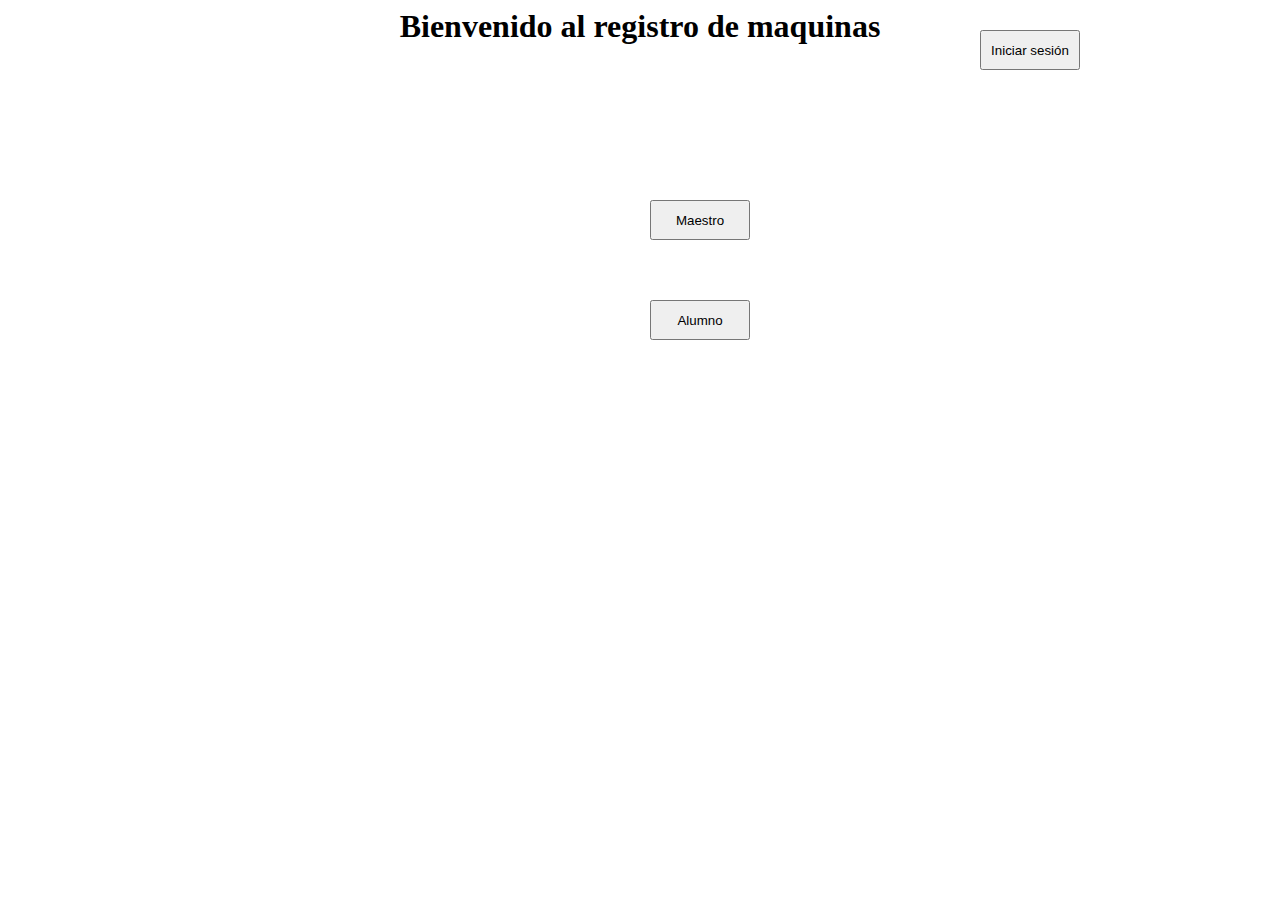
==== src/main/webapp/index.html @ 3fc24551 "ProyectoCambioMaven" ====
<html>
    <head>
        <title>TODO supply a title</title>
        <meta charset="UTF-8">
        <meta name="viewport" content="width=device-width, initial-scale=1.0">
        <link rel="stylesheet" href="./css/Estilos.css">
    </head>
    <body>
        <div class="bienvendida">
            <center><h1>Bienvenido al registro de maquinas</h1></center>
        </div>
        <br>
        <div id="iniciosesion">
            <button onclick="window.location='./iniciarsesion.html'" id="Boton1">Iniciar sesión</button>
        </div>
        <br>
        <div id="maestro">
            <button id="Boton2" onclick="window.location='./registromaestro.html'">Maestro</button>
        </div>
        <br>
        <div id="alumno">
            <button onclick="window.location='./registroalumno.html'" id="Boton3">Alumno</button>
        </div>
    </body>
</html>
---- src/main/webapp/css/Estilos.css ----
/*#bienvendida{
    background-color:burlywood;
    position: absolute;
    left: 450px;
    width: 500px;
}*/

.bienvenida {
  margin: auto;
  width: 50%;
  padding: 10px;
  background-color: violet;
  top: 50px;
}
body{
    text-align: center;
}


#iniciosesion{
    position: absolute;
    right: 200px;
    top: 30px;
}

#maestro{
    position: fixed;
    left: 650px;
    top: 200px;
}

#alumno{
    position: fixed;
    left: 650px;
    top: 300px;
}

#Boton1{
    width: 100px;
    height: 40px;
}

#Boton2{
    width: 100px;
    height: 40px;
}

#Boton3{
    width: 100px;
    height: 40px;
}

#Boton4{
    width: 120px;
    height: 40px;
    position: absolute;
    left: 60px;
    top: 150px;
    background-color:#a5ae9d;
    color: #fff;
    border-radius: 15px;
}

#colorformulario{
    background-color: wheat;
    width: 50%;
    position: relative;
    left: 25%;
}

#Boton5{
    width: 120px;
    height: 40px;
    position: absolute;
    left: 60px;
    top: 250px;
    background-color: #a5ae9d;
    color: #fff;
    border-radius: 15px;
}


#Boton6{
    width: 100px;
    height: 40px;
}

#indicacion1{
    background-color:#111b28;
    position:static;
    left: 300px;
    width: 100%;
    height: 40px;
    
}

#retitulo{
    color: white;
    font-size: 30px;
}



h1{
    text-align: center;
}

#campo1{
    position:abstolute;
    height: 25px;
}

#instrucciones2{
  background-color:#111b28;
    position:static;
    left: 300px;
    width: 100%;
    height: 40px; 
}

#campoini{
    position:abstolute;
    background-color:darksalmon;
    height: 25px;
}

#campoini2{
    position:abstolute;
    background-color:darksalmon;
    height: 25px;
}

#Boton7{
    width: 100px;
    height: 40px;
}

#Boton8{
    width: 100px;
    height: 40px;
}

#titulo{
    background-color:burlywood;
    position:static;
    left: 300px;
    width: 100%;
}

h2{
    text-align: center;
}

#botonini1{
    position: absolute;
    left: 620px;
    top: 210px;
}



#Boton9{
   width: 130px;
    height: 40px 
}

#botonini2{
    position: absolute;
    left: 620px;
    top: 150px;
}

#Boton10{
    width: 130px;
    height: 40px 
}

#botonini3{
    position: absolute;
    left: 620px;
    top: 330px;
}

#Boton11{
    width: 130px;
    height: 40px 
}

#botonini4{
    position: absolute;
    left: 620px;
    top: 390px;
}

#Boton12{
    width: 130px;
    height: 40px 
}

#botonini5{
    position: absolute;
    left: 620px;
    top: 270px;
}

#Boton13{
    width: 130px;
    height: 40px 
}

#botonini6{
    position: absolute;
    left: 620px;
    top: 450px;
}

#Boton14{
    width: 130px;
    height: 40px 
}

#indicacion3{
    background-color:burlywood;
    position:static;
    left: 300px;
    width: 100%;
}

#Boton15{
    width: 130px;
    height: 40px;
}

#Boton16{
    width: 130px;
    height: 40px;
    
}

#regiscampo1{
    position:abstolute;
    background-color:darksalmon;
    height: 25px;
}

#regiscampo2{
    position:abstolute;
    background-color:darksalmon;
    height: 25px;
}

#regiscampo3{
    position:abstolute;
    background-color:darksalmon;
    height: 25px;
}

#regiscampo4{
    position:abstolute;
    background-color:darksalmon;
    height: 25px;
}

#regiscampo5{
    position:abstolute;
    background-color:darksalmon;
    height: 25px;
}

#indicaciones5{
    background-color:burlywood;
    position:static;
    left: 300px;
    width: 100%;
}

#Boton18{
    width: 130px;
    height: 40px;
}

#botonvolverinicio2{
    position: absolute;
    left: 50px;
    top: 200px;
}

#botonregistromaq{
    position: absolute;
    left: 650px;
    top: 350px;
}

#botonvolvermenu{
    position: absolute;
    left: 650px;
    top: 400px;
}

#indicaciones5{
    background-color:burlywood;
    position:static;
    left: 300px;
    width: 600px;    
}

#botonvolverinicio5{
    position: absolute;
    left: 650px;
    top: 35px;
}

#Boton19{
    width: 130px;
    height: 40px;
}

#botonreprob{
    position: absolute;
    left: 630px;
    top: 250px;  
}

#botonvolveralinicio4{
    position: absolute;
    left: 630px;
    top: 300px;   
}

#Boton17{
    width: 180px;
    height: 40px;
}

#Boton20{
    width: 180px;
    height: 40px;
}

#indicaciones4{
    background-color:burlywood;
    position:static;
    left: 300px;
    width: 100%; 
}

#elegirmaquina{
    background-color:darkgray;
    width: 100%;   
    height: 25px;
}

#descripcionproblematecnico{
    background-color:darkgray;
    width: 100%;  
    height: 25px;
}

#indicaciones5{
    background-color:burlywood;
    position:static;
    left: 300px;
    width: 600px; 
}

#volveralmenu1{
    position: absolute;
    left: 250px;
    top: 225px;    
}

#Boton21{
    width: 130px;
    height: 40px;   
}
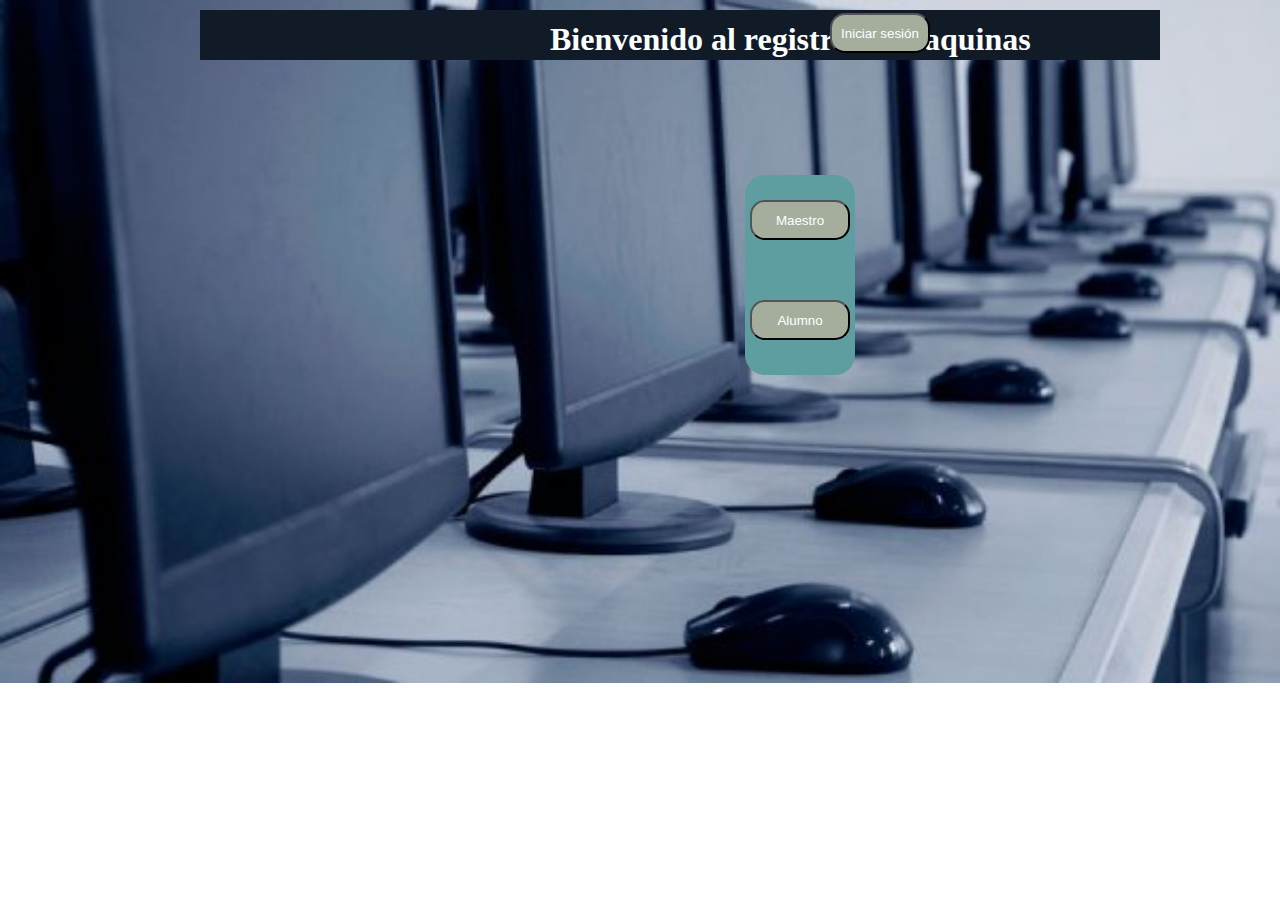
==== commit cc0ba822: "CambiosEnCSS" ====
--- a/src/main/webapp/index.html
+++ b/src/main/webapp/index.html
@@ -4,9 +4,46 @@
         <meta charset="UTF-8">
         <meta name="viewport" content="width=device-width, initial-scale=1.0">
         <link rel="stylesheet" href="./css/Estilos.css">
+        <style>
+            h1{
+                color:#FFF;
+                position: absolute;
+                left: 350px;
+                top: -10px;
+            }
+            #bienvenida {
+
+                width: 75%;
+                height: 50px;
+                background-color:#111b28;
+                left: 200;
+                top: 10px;
+                position: absolute
+            }
+
+            body{
+                background-image:url(./imagenes/maquinas.jpg);
+                background-repeat: no-repeat;
+                width:100%;
+                background-size:100%;
+                
+            }
+
+            #contenedorindex{
+                background-color: cadetblue;
+                width: 110px;
+                height: 200px;
+                border-radius:20px ;
+                position: absolute;
+                left: 745px;
+                top:175px;
+
+            }
+
+        </style>
     </head>
     <body>
-        <div class="bienvendida">
+        <div id="bienvenida">
             <center><h1>Bienvenido al registro de maquinas</h1></center>
         </div>
         <br>
@@ -14,6 +51,7 @@
             <button onclick="window.location='./iniciarsesion.html'" id="Boton1">Iniciar sesión</button>
         </div>
         <br>
+        <div id="contenedorindex"></div>
         <div id="maestro">
             <button id="Boton2" onclick="window.location='./registromaestro.html'">Maestro</button>
         </div>
@@ -21,5 +59,6 @@
         <div id="alumno">
             <button onclick="window.location='./registroalumno.html'" id="Boton3">Alumno</button>
         </div>
+        
     </body>
 </html>
--- a/src/main/webapp/css/Estilos.css
+++ b/src/main/webapp/css/Estilos.css
@@ -5,13 +5,7 @@
     width: 500px;
 }*/
 
-.bienvenida {
-  margin: auto;
-  width: 50%;
-  padding: 10px;
-  background-color: violet;
-  top: 50px;
-}
+
 body{
     text-align: center;
 }
@@ -19,35 +13,56 @@
 
 #iniciosesion{
     position: absolute;
-    right: 200px;
-    top: 30px;
+    right: 350px;
+    top: 13px;
 }
 
 #maestro{
-    position: fixed;
-    left: 650px;
+    position: absolute;
+    left: 750px;
     top: 200px;
 }
 
 #alumno{
-    position: fixed;
-    left: 650px;
+    position: absolute;
+    left: 750px;
     top: 300px;
 }
 
 #Boton1{
     width: 100px;
     height: 40px;
-}
-
+    background-color:#a5ae9d;
+    color: #fff;
+    border-radius: 15px;
+}
+
+#form_inses{
+    background-color: wheat;
+    width: 50%;
+    position: relative;
+    left: 25%;
+    height: 400px;
+    
+}
+#field1{
+    position: absolute;
+    top: 50px;
+}
 #Boton2{
     width: 100px;
     height: 40px;
+    background-color:#a5ae9d;
+    color: #fff;
+    border-radius: 15px;
 }
 
 #Boton3{
     width: 100px;
     height: 40px;
+    background-color:#a5ae9d;
+    color: #fff;
+    border-radius: 15px;
 }
 
 #Boton4{
@@ -83,6 +98,9 @@
 #Boton6{
     width: 100px;
     height: 40px;
+    background-color:#a5ae9d;
+    color: #fff;
+    border-radius: 15px;
 }
 
 #indicacion1{
@@ -119,29 +137,67 @@
 }
 
 #campoini{
-    position:abstolute;
-    background-color:darksalmon;
-    height: 25px;
+    position:relative;   
+    height: 25px;
+    top: 50px;
 }
 
 #campoini2{
-    position:abstolute;
-    background-color:darksalmon;
-    height: 25px;
-}
+    position:relative;
+    height: 25px;
+    top: 100px;
+}
+
+#menu{
+    background-color: cadetblue;
+    width: 25%;
+    position:relative;
+    left: 75%;
+    border-radius:50px ;
+}
+
 
 #Boton7{
     width: 100px;
     height: 40px;
+    background-color:#a5ae9d;
+    color: #fff;
+    border-radius: 15px;
+    position:relative;
+    left: -30px;
+    top: 5px;
 }
 
 #Boton8{
     width: 100px;
     height: 40px;
-}
+    background-color:#a5ae9d;
+    color: #fff;
+    border-radius: 15px;
+    
+}
+
+#Boton22{
+    width: 140px;
+    height: 40px;
+    background-color:#a5ae9d;
+    color: #fff;
+    border-radius: 15px;
+    position:relative;
+    right: 10px; 
+    top: -5px;
+}
+
+#iniciarsesionalum{
+    position: absolute;
+    top: 300px;
+    left: 45%;
+}
+
+
 
 #titulo{
-    background-color:burlywood;
+    background-color:#111b28;
     position:static;
     left: 300px;
     width: 100%;
@@ -160,8 +216,11 @@
 
 
 #Boton9{
-   width: 130px;
-    height: 40px 
+    width: 130px;
+    height: 40px;
+    background-color:#a5ae9d;
+    color: #fff;
+    border-radius: 15px;
 }
 
 #botonini2{
@@ -172,18 +231,27 @@
 
 #Boton10{
     width: 130px;
-    height: 40px 
+    height: 40px;
+    background-color:#a5ae9d;
+    color: #fff;
+    border-radius: 15px;
 }
 
 #botonini3{
     position: absolute;
     left: 620px;
     top: 330px;
+    background-color:#a5ae9d;
+    color: #fff;
+    border-radius: 15px;
 }
 
 #Boton11{
     width: 130px;
-    height: 40px 
+    height: 40px;
+    background-color:#a5ae9d;
+    color: #fff;
+    border-radius: 15px;    
 }
 
 #botonini4{
@@ -194,29 +262,46 @@
 
 #Boton12{
     width: 130px;
-    height: 40px 
+    height: 40px; 
+    background-color:#a5ae9d;
+    color: #fff;
+    border-radius: 15px;    
+    
 }
 
 #botonini5{
     position: absolute;
     left: 620px;
     top: 270px;
+    background-color:#a5ae9d;
+    color: #fff;
+    border-radius: 15px;
 }
 
 #Boton13{
     width: 130px;
-    height: 40px 
+    height: 40px;
+    
+    background-color:#a5ae9d;
+    color: #fff;
+    border-radius: 15px;
 }
 
 #botonini6{
     position: absolute;
     left: 620px;
     top: 450px;
+    background-color:#a5ae9d;
+    color: #fff;
+    border-radius: 15px;
 }
 
 #Boton14{
     width: 130px;
-    height: 40px 
+    height: 40px;
+    background-color:#a5ae9d;
+    color: #fff;
+    border-radius: 15px;
 }
 
 #indicacion3{
@@ -229,11 +314,17 @@
 #Boton15{
     width: 130px;
     height: 40px;
+    background-color:#a5ae9d;
+    color: #fff;
+    border-radius: 15px;
 }
 
 #Boton16{
     width: 130px;
     height: 40px;
+    background-color:#a5ae9d;
+    color: #fff;
+    border-radius: 15px;
     
 }
 
@@ -267,109 +358,167 @@
     height: 25px;
 }
 
+
+
+#Boton18{
+    width: 130px;
+    height: 40px;
+    background-color:#a5ae9d;
+    color: #fff;
+    border-radius: 15px;
+    position: absolute;
+    left: 425px;
+    top: 250px;
+}
+
+#botonvolverinicio2{
+    position: absolute;
+    left: 50px;
+    top: 200px;
+}
+
+#botonregistromaq{
+    position: absolute;
+    left: 650px;
+    top: 350px;
+}
+
+#botonvolvermenu{
+    position: absolute;
+    left: 650px;
+    top: 400px;
+}
+
 #indicaciones5{
     background-color:burlywood;
     position:static;
     left: 300px;
-    width: 100%;
-}
-
-#Boton18{
-    width: 130px;
-    height: 40px;
-}
-
-#botonvolverinicio2{
-    position: absolute;
-    left: 50px;
-    top: 200px;
-}
-
-#botonregistromaq{
+    width: 600px;    
+}
+
+#botonvolverinicio5{
     position: absolute;
     left: 650px;
-    top: 350px;
-}
-
-#botonvolvermenu{
-    position: absolute;
-    left: 650px;
-    top: 400px;
+    top: 35px;
+}
+
+#Boton19{
+    width: 130px;
+    height: 40px;
+    background-color:#a5ae9d;
+    color: #fff;
+    border-radius: 15px;
+}
+
+#botonreprob{
+    position: absolute;
+    left: 630px;
+    top: 250px;
+    background-color:#a5ae9d;
+    color: #fff;
+    border-radius: 15px;
+}
+
+#botonvolveralinicio4{
+    position: absolute;
+    left: 630px;
+    top: 300px;
+    background-color:#a5ae9d;
+    color: #fff;
+    border-radius: 15px;
+}
+
+#Boton17{
+    width: 180px;
+    height: 40px;
+    background-color:#a5ae9d;
+    color: #fff;
+    border-radius: 15px;
+}
+
+#Boton20{
+    width: 180px;
+    height: 40px;
+    background-color:#a5ae9d;
+    color: #fff;
+    border-radius: 15px;
+}
+
+#indicaciones4{
+    background-color:burlywood;
+    position:static;
+    left: 300px;
+    width: 100%; 
+}
+
+#elegirmaquina{
+    
+    width: 100%;   
+    height: 25px;
+}
+
+#descripcionproblematecnico{
+    
+    width: 100%;  
+    height: 25px;
 }
 
 #indicaciones5{
     background-color:burlywood;
     position:static;
     left: 300px;
-    width: 600px;    
-}
-
-#botonvolverinicio5{
-    position: absolute;
-    left: 650px;
-    top: 35px;
-}
-
-#Boton19{
-    width: 130px;
-    height: 40px;
-}
-
-#botonreprob{
-    position: absolute;
-    left: 630px;
-    top: 250px;  
-}
-
-#botonvolveralinicio4{
-    position: absolute;
-    left: 630px;
-    top: 300px;   
-}
-
-#Boton17{
-    width: 180px;
-    height: 40px;
-}
-
-#Boton20{
-    width: 180px;
-    height: 40px;
-}
-
-#indicaciones4{
-    background-color:burlywood;
-    position:static;
-    left: 300px;
-    width: 100%; 
-}
-
-#elegirmaquina{
-    background-color:darkgray;
-    width: 100%;   
-    height: 25px;
-}
-
-#descripcionproblematecnico{
-    background-color:darkgray;
-    width: 100%;  
-    height: 25px;
-}
-
-#indicaciones5{
-    background-color:burlywood;
-    position:static;
-    left: 300px;
     width: 600px; 
 }
 
 #volveralmenu1{
     position: absolute;
-    left: 250px;
-    top: 225px;    
+    left: 550px;
+    top: 450px;    
 }
 
 #Boton21{
     width: 130px;
-    height: 40px;   
-}+    height: 40px;
+    background-color:#a5ae9d;
+    color: #fff;
+    border-radius: 15px;
+}
+
+th{
+    border: 1px solid #FFF;
+    background-color:#a5ae9d;
+    padding: 10px;
+    
+}
+
+td{
+    border: 1px solid #FFF;
+    background-color:gainsboro;
+    padding:20px;
+}
+
+
+#Dalumno{
+    background-color:#111b28;
+    position: absolute;
+    width: 75%;
+    height: 50px;
+    left: 10%;
+}
+
+#tablamaquina{
+    position: absolute;
+    left: 25%;
+}
+
+#tablaperfil{
+    position: absolute;
+    left: 40%;
+    top: 100px;
+}
+#tablabita{
+    position: absolute;
+    left: 35%;
+    top: 100px;
+}
+
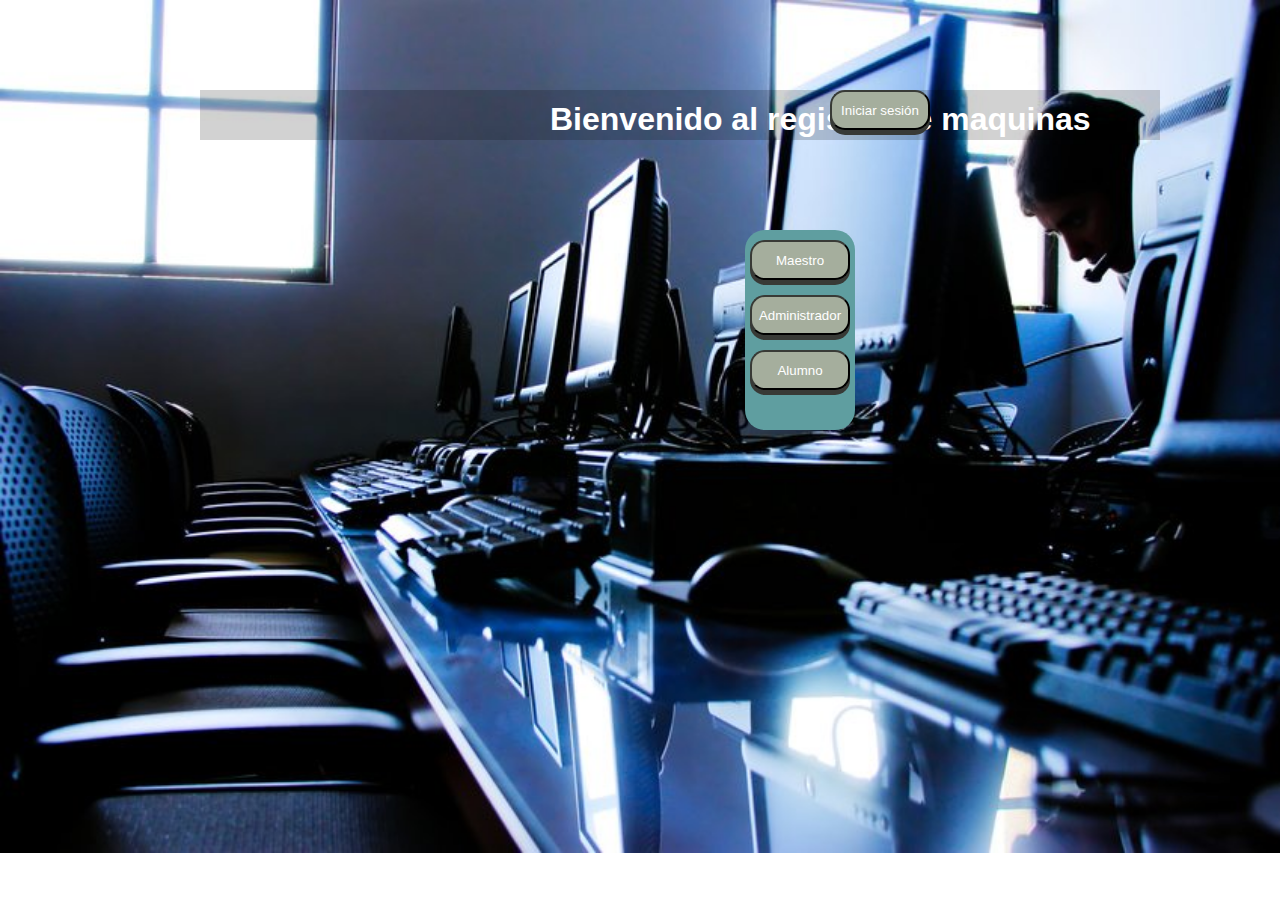
==== commit 1e800734: "CambiosenCSSYAdminAgregado" ====
--- a/src/main/webapp/index.html
+++ b/src/main/webapp/index.html
@@ -10,23 +10,26 @@
                 position: absolute;
                 left: 350px;
                 top: -10px;
+                font-family: 'Gill Sans', 'Gill Sans MT', Calibri, 'Trebuchet MS', sans-serif;
             }
             #bienvenida {
 
                 width: 75%;
                 height: 50px;
-                background-color:#111b28;
+                background-color:rgba(0, 0, 0, 0.178);
+                
                 left: 200;
-                top: 10px;
+                top: 90px;
                 position: absolute
             }
 
             body{
                 background-image:url(./imagenes/maquinas.jpg);
                 background-repeat: no-repeat;
-                width:100%;
+                image-resolution: 140px;
                 background-size:100%;
-                
+                max-width: 100%;
+                image-rendering: 100%;
             }
 
             #contenedorindex{
@@ -36,10 +39,18 @@
                 border-radius:20px ;
                 position: absolute;
                 left: 745px;
-                top:175px;
+                top:230px;
 
             }
-
+            #Boton25{
+                width: 100px;
+                height: 40px;
+                background-color:#a5ae9d;
+                color: #fff;
+                border-radius: 15px;
+                box-shadow:0px 5px 0px #383a36;
+                border-color:#383a36;
+            }
         </style>
     </head>
     <body>
@@ -59,6 +70,9 @@
         <div id="alumno">
             <button onclick="window.location='./registroalumno.html'" id="Boton3">Alumno</button>
         </div>
+        <div id="administrador">
+            <button id="Boton25">Administrador</button>
+        </div>
         
     </body>
 </html>
--- a/src/main/webapp/css/Estilos.css
+++ b/src/main/webapp/css/Estilos.css
@@ -1,32 +1,45 @@
-/*#bienvendida{
-    background-color:burlywood;
-    position: absolute;
-    left: 450px;
-    width: 500px;
-}*/
-
+.label{
+    border-radius: 8px;
+    border: 1px solid rgb(141, 139, 139);
+    outline: none;
+    font-size: 15px;
+}
 
 body{
     text-align: center;
 }
 
 
+#contenedormaestro{
+    background-color: cadetblue;
+    width: 25%;
+    position:relative;
+    left: 75%;
+    border-radius:50px ;
+}
+
 #iniciosesion{
     position: absolute;
     right: 350px;
-    top: 13px;
+    top: 90px;
+}
+
+#administrador{
+    position: absolute;
+    left: 750px;
+    top: 295px;
 }
 
 #maestro{
     position: absolute;
     left: 750px;
-    top: 200px;
+    top: 240px;
 }
 
 #alumno{
     position: absolute;
     left: 750px;
-    top: 300px;
+    top: 350px;
 }
 
 #Boton1{
@@ -35,10 +48,13 @@
     background-color:#a5ae9d;
     color: #fff;
     border-radius: 15px;
+    box-shadow:0px 5px 0px #383a36;
+    border-color:#383a36;
+    
 }
 
 #form_inses{
-    background-color: wheat;
+    background-color: rgba(245, 222, 179, 0);
     width: 50%;
     position: relative;
     left: 25%;
@@ -55,6 +71,8 @@
     background-color:#a5ae9d;
     color: #fff;
     border-radius: 15px;
+    box-shadow:0px 5px 0px #383a36;
+    border-color:#383a36;
 }
 
 #Boton3{
@@ -63,21 +81,25 @@
     background-color:#a5ae9d;
     color: #fff;
     border-radius: 15px;
+    box-shadow:0px 5px 0px #383a36;
+    border-color:#383a36;
 }
 
 #Boton4{
     width: 120px;
     height: 40px;
-    position: absolute;
-    left: 60px;
-    top: 150px;
-    background-color:#a5ae9d;
-    color: #fff;
-    border-radius: 15px;
+    position: relative;
+    right: 50px;
+    top: -5px;
+    background-color:#a5ae9d;
+    color: #fff;
+    border-radius: 15px;
+    box-shadow:0px 5px 0px #383a36;
+    border-color:#383a36;
 }
 
 #colorformulario{
-    background-color: wheat;
+    background-color: rgba(164, 235, 238, 0.781);
     width: 50%;
     position: relative;
     left: 25%;
@@ -86,12 +108,14 @@
 #Boton5{
     width: 120px;
     height: 40px;
-    position: absolute;
-    left: 60px;
-    top: 250px;
+    position: relative;
+    right: 30px;
+    top: -5px;
     background-color: #a5ae9d;
     color: #fff;
     border-radius: 15px;
+    box-shadow:0px 5px 0px #383a36;
+    border-color:#383a36;
 }
 
 
@@ -101,10 +125,12 @@
     background-color:#a5ae9d;
     color: #fff;
     border-radius: 15px;
+    box-shadow:0px 5px 0px #383a36;
+    border-color:#383a36;
 }
 
 #indicacion1{
-    background-color:#111b28;
+    background-color:#111b2891;
     position:static;
     left: 300px;
     width: 100%;
@@ -115,8 +141,16 @@
 #retitulo{
     color: white;
     font-size: 30px;
-}
-
+    
+    
+}
+
+#retitulo2{
+    color: white;
+    font-size: 30px;
+    background-color: #111b28;
+    height: 50px;
+}
 
 
 h1{
@@ -157,6 +191,7 @@
 }
 
 
+
 #Boton7{
     width: 100px;
     height: 40px;
@@ -165,7 +200,9 @@
     border-radius: 15px;
     position:relative;
     left: -30px;
-    top: 5px;
+    top: 2px;
+    box-shadow:0px 5px 0px #383a36;
+    border-color:#383a36;
 }
 
 #Boton8{
@@ -174,7 +211,8 @@
     background-color:#a5ae9d;
     color: #fff;
     border-radius: 15px;
-    
+    box-shadow:0px 5px 0px #383a36;
+    border-color:#383a36;
 }
 
 #Boton22{
@@ -186,6 +224,8 @@
     position:relative;
     right: 10px; 
     top: -5px;
+    box-shadow:0px 5px 0px #383a36;
+    border-color:#383a36;
 }
 
 #iniciarsesionalum{
@@ -211,6 +251,7 @@
     position: absolute;
     left: 620px;
     top: 210px;
+    
 }
 
 
@@ -221,6 +262,8 @@
     background-color:#a5ae9d;
     color: #fff;
     border-radius: 15px;
+    box-shadow:0px 5px 0px #383a36;
+    border-color:#383a36;
 }
 
 #botonini2{
@@ -235,6 +278,8 @@
     background-color:#a5ae9d;
     color: #fff;
     border-radius: 15px;
+    box-shadow:0px 5px 0px #383a36;
+    border-color:#383a36;
 }
 
 #botonini3{
@@ -244,6 +289,8 @@
     background-color:#a5ae9d;
     color: #fff;
     border-radius: 15px;
+    box-shadow:0px 5px 0px #383a36;
+    border-color:#383a36;
 }
 
 #Boton11{
@@ -251,7 +298,9 @@
     height: 40px;
     background-color:#a5ae9d;
     color: #fff;
-    border-radius: 15px;    
+    border-radius: 15px; 
+    box-shadow:0px 5px 0px #383a36;
+    border-color:#383a36;   
 }
 
 #botonini4{
@@ -266,7 +315,8 @@
     background-color:#a5ae9d;
     color: #fff;
     border-radius: 15px;    
-    
+    box-shadow:0px 5px 0px #383a36;
+    border-color:#383a36;
 }
 
 #botonini5{
@@ -281,7 +331,8 @@
 #Boton13{
     width: 130px;
     height: 40px;
-    
+    box-shadow:0px 5px 0px #383a36;
+    border-color:#383a36;
     background-color:#a5ae9d;
     color: #fff;
     border-radius: 15px;
@@ -302,6 +353,8 @@
     background-color:#a5ae9d;
     color: #fff;
     border-radius: 15px;
+    box-shadow:0px 5px 0px #383a36;
+    border-color:#383a36;
 }
 
 #indicacion3{
@@ -317,6 +370,8 @@
     background-color:#a5ae9d;
     color: #fff;
     border-radius: 15px;
+    box-shadow:0px 5px 0px #383a36;
+    border-color:#383a36;
 }
 
 #Boton16{
@@ -325,36 +380,37 @@
     background-color:#a5ae9d;
     color: #fff;
     border-radius: 15px;
-    
+    box-shadow:0px 5px 0px #383a36;
+    border-color:#383a36;
 }
 
 #regiscampo1{
     position:abstolute;
-    background-color:darksalmon;
+    
     height: 25px;
 }
 
 #regiscampo2{
     position:abstolute;
-    background-color:darksalmon;
+    
     height: 25px;
 }
 
 #regiscampo3{
     position:abstolute;
-    background-color:darksalmon;
+    
     height: 25px;
 }
 
 #regiscampo4{
     position:abstolute;
-    background-color:darksalmon;
+    
     height: 25px;
 }
 
 #regiscampo5{
     position:abstolute;
-    background-color:darksalmon;
+    
     height: 25px;
 }
 
@@ -369,6 +425,8 @@
     position: absolute;
     left: 425px;
     top: 250px;
+    box-shadow:0px 5px 0px #383a36;
+    border-color:#383a36;
 }
 
 #botonvolverinicio2{
@@ -378,15 +436,15 @@
 }
 
 #botonregistromaq{
-    position: absolute;
-    left: 650px;
-    top: 350px;
+    position: relative;
+    right: 80px;
+    top: 50px;
 }
 
 #botonvolvermenu{
-    position: absolute;
-    left: 650px;
-    top: 400px;
+    position: relative;
+    left: 90px;
+    top: 10px;
 }
 
 #indicaciones5{
@@ -408,6 +466,8 @@
     background-color:#a5ae9d;
     color: #fff;
     border-radius: 15px;
+    box-shadow:0px 5px 0px #383a36;
+    border-color:#383a36;
 }
 
 #botonreprob{
@@ -417,6 +477,8 @@
     background-color:#a5ae9d;
     color: #fff;
     border-radius: 15px;
+    box-shadow:0px 5px 0px #383a36;
+    border-color:#383a36;
 }
 
 #botonvolveralinicio4{
@@ -426,6 +488,8 @@
     background-color:#a5ae9d;
     color: #fff;
     border-radius: 15px;
+    box-shadow:0px 5px 0px #383a36;
+    border-color:#383a36;
 }
 
 #Boton17{
@@ -434,6 +498,8 @@
     background-color:#a5ae9d;
     color: #fff;
     border-radius: 15px;
+    box-shadow:0px 5px 0px #383a36;
+    border-color:#383a36;
 }
 
 #Boton20{
@@ -442,10 +508,12 @@
     background-color:#a5ae9d;
     color: #fff;
     border-radius: 15px;
+    box-shadow:0px 5px 0px #383a36;
+    border-color:#383a36;
 }
 
 #indicaciones4{
-    background-color:burlywood;
+    background-color:#111b28;
     position:static;
     left: 300px;
     width: 100%; 
@@ -464,7 +532,7 @@
 }
 
 #indicaciones5{
-    background-color:burlywood;
+    background-color:#111b28;
     position:static;
     left: 300px;
     width: 600px; 
@@ -482,6 +550,8 @@
     background-color:#a5ae9d;
     color: #fff;
     border-radius: 15px;
+    box-shadow:0px 5px 0px #383a36;
+    border-color:#383a36;
 }
 
 th{
